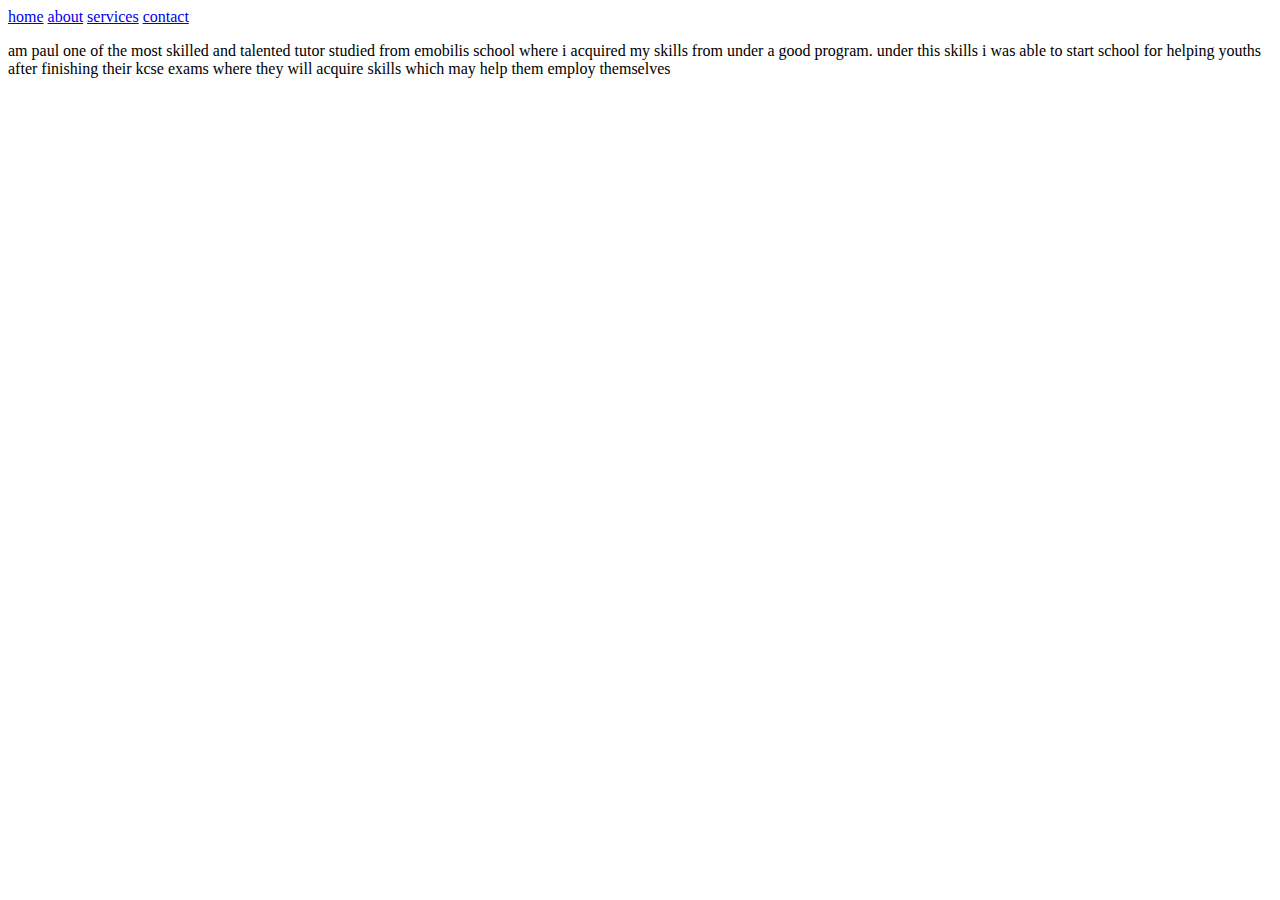
==== about.html @ 5d402657 "portifolio" ====
<!DOCTYPE html>
<html lang="en">
<head>
    <meta charset="UTF-8">
    <title>about</title>
</head>
<body>
<a href="index.html">home</a>
<a href="about.html">about</a>
<a href="services.html">services</a>
<a href="contact.html">contact</a>
<p>am paul one of the most skilled and talented tutor studied from emobilis school where i acquired my skills from under a good program. under this skills i was able to start school for helping youths after finishing their kcse exams where they will acquire skills which may help them employ themselves</p>
</body>
</html>
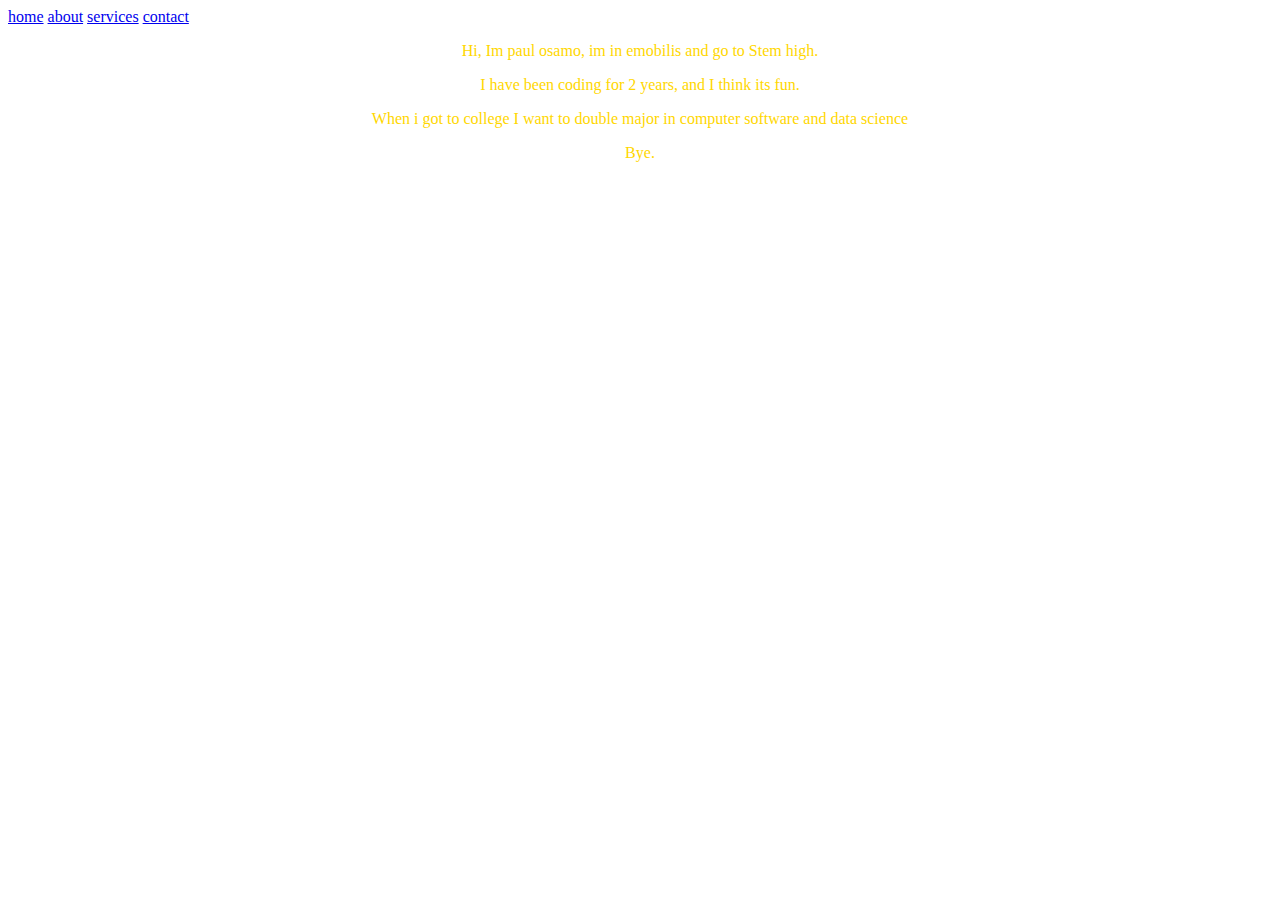
==== commit 6a5fc53f: "kk" ====
--- a/about.html
+++ b/about.html
@@ -3,12 +3,23 @@
 <head>
     <meta charset="UTF-8">
     <title>about</title>
+    <style>
+        body {
+            color: gold;
+            /*background-color: navy;*/
+            background-image: url("https://media.licdn.com/dms/image/D4E12AQGIwEumbtJ8-Q/article-cover_image-shrink_720_1280/0/1698604777965?e=2147483647&v=beta&t=Raf-XG37cEuZ1w-FtVU-6WjzQUOvvi50j7A7xKS5Ab0");
+        }
+    </style>
 </head>
 <body>
 <a href="index.html">home</a>
 <a href="about.html">about</a>
 <a href="services.html">services</a>
 <a href="contact.html">contact</a>
-<p>am paul one of the most skilled and talented tutor studied from emobilis school where i acquired my skills from under a good program. under this skills i was able to start school for helping youths after finishing their kcse exams where they will acquire skills which may help them employ themselves</p>
+<center><p>Hi, Im paul osamo, im in emobilis and go to Stem high.</p>
+     <p>I have been coding for 2 years, and I think its fun.</p>
+     <p>When i got to college I want to double major in computer software and data science</p>
+       <p>Bye.</p></center>
 </body>
+
 </html>